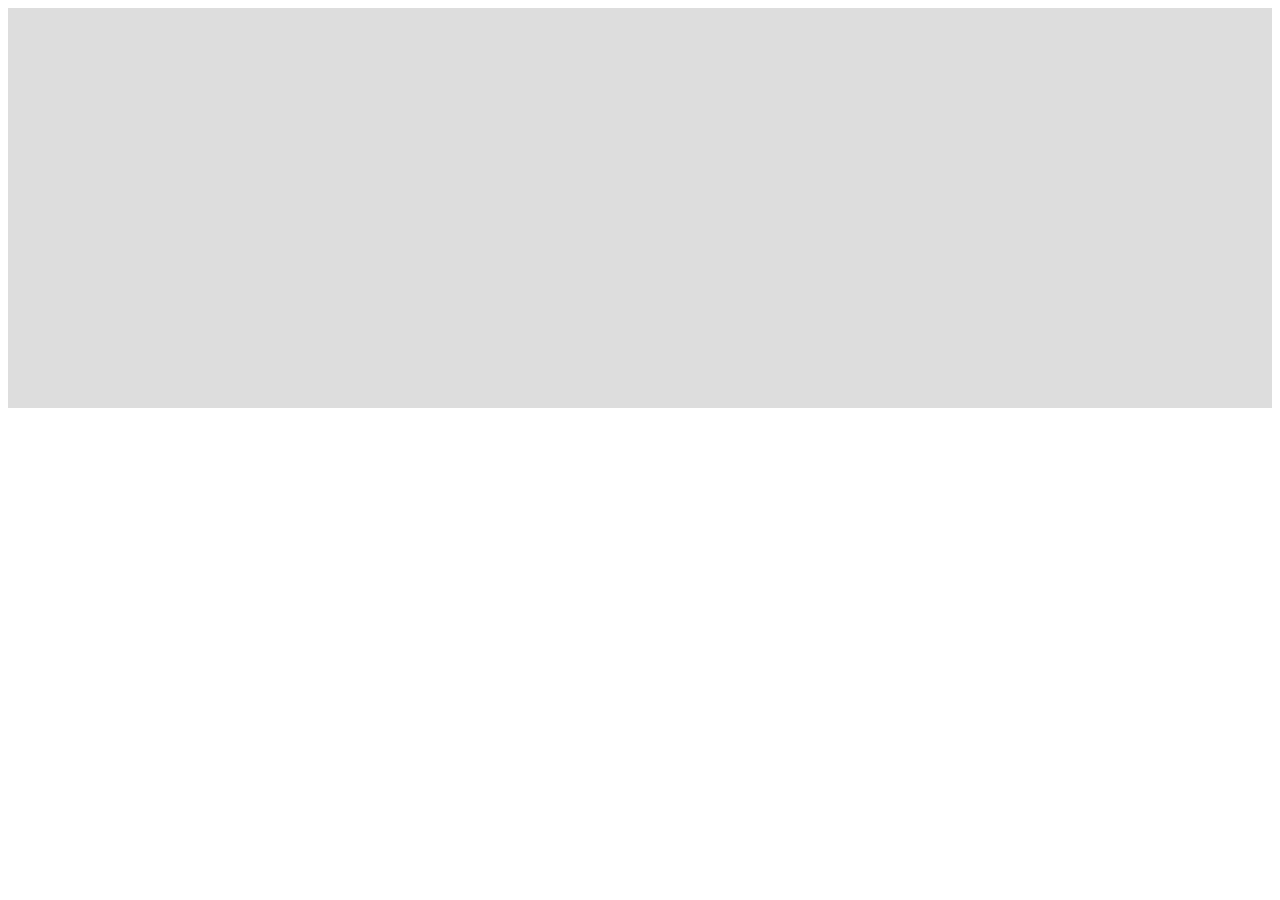
==== index.html @ cd6613f2 "something's working" ====
<html>
  <head>
    <!-- stylesheet -->
    <link href="/literallycanvas/css/literallycanvas.css" rel="stylesheet">

    <!-- dependency: React.js -->
    <script src="//cdnjs.cloudflare.com/ajax/libs/react/0.14.7/react-with-addons.js"></script>
    <script src="//cdnjs.cloudflare.com/ajax/libs/react/0.14.7/react-dom.js"></script>

    <!-- Literally Canvas -->
    <script src="/literallycanvas/js/literallycanvas.js"></script>
  </head>
  <body>
    <!-- where the widget goes. you can do CSS to it. -->
    <div class="literally"></div>

    <!-- kick it off -->
    <script>
        // Look ma, no jQuery!
        LC.init(
            document.getElementsByClassName('literally')[0],
            {imageURLPrefix: '/literallycanvas/img'}
        );

        /* or if you just love jQuery,
            $('.literally').literallycanvas({imageURLPrefix: '/static/img'})
            or
            LC.init($('.literally').get(0), {imageURLPrefix: '/static/img'})
        */
    </script>
  </body>
</html>
---- literallycanvas/css/literallycanvas.css ----
.literally .button-style-1{border:2px solid transparent;border-radius:3px}.literally .button-style-1{text-decoration:none;cursor:pointer}.literally .button-style-1.selected:not(.disabled){background-color:#a1d9fe}.literally .button-style-1:hover:not(.disabled){border-color:#a1d9fe}.literally .button-style-1.disabled{cursor:default;opacity:0.3}.literally.toolbar-at-top .lc-drawing{bottom:0;top:31px}.literally.toolbar-at-top .lc-options{top:0;border-bottom:1px solid #555}.literally.toolbar-at-bottom .lc-drawing{bottom:31px;top:0}.literally.toolbar-at-bottom .lc-options{bottom:0;border-top:1px solid #555}.literally.toolbar-hidden .lc-drawing{left:0;right:0;bottom:0;top:0}.literally.toolbar-hidden .lc-options,.literally.toolbar-hidden .lc-picker{display:none}.literally{position:relative;background-color:#ddd;min-height:400px;-webkit-touch-callout:none;-webkit-user-select:none;-khtml-user-select:none;-moz-user-select:none;-ms-user-select:none;-ms-touch-action:none;user-select:none}.literally,.literally *{-moz-box-sizing:border-box;-webkit-box-sizing:border-box;box-sizing:border-box}.literally>*{position:absolute}.literally .lc-picker{top:0;left:0;bottom:0;width:61px;background-color:#e6e6e6}.literally .lc-drawing{right:0;left:0;bottom:0;left:0}.literally .lc-drawing>*{position:absolute;top:0;right:0;bottom:0;left:0}.literally .lc-drawing.with-gui{right:0;left:61px;cursor:default}.literally .lc-drawing.with-gui .polygon-toolbar{top:auto;height:31px}.literally .lc-drawing.with-gui .polygon-toolbar .polygon-toolbar-button{float:left}.literally .lc-drawing.with-gui .text-tool-input:focus{outline:none}.literally .lc-picker{z-index:1001;border-right:1px solid #555}.literally .lc-picker .toolbar-button{width:26px;height:26px;line-height:26px;margin:2px;padding:0;cursor:pointer;text-align:center;border:2px solid transparent;border-radius:3px}.literally .lc-picker .toolbar-button{text-decoration:none;cursor:pointer}.literally .lc-picker .toolbar-button.selected:not(.disabled){background-color:#a1d9fe}.literally .lc-picker .toolbar-button:hover:not(.disabled){border-color:#a1d9fe}.literally .lc-picker .toolbar-button.disabled{cursor:default;opacity:0.3}.literally .lc-picker .thin-button{cursor:pointer;float:left;position:relative}.literally .lc-picker .fat-button{clear:both;width:56px}.literally .lc-picker .lc-pick-tool,.literally .lc-picker .lc-undo,.literally .lc-picker .lc-redo,.literally .lc-picker .lc-zoom-in,.literally .lc-picker .lc-zoom-out{background-size:100% auto;background-repeat:no-repeat;background-position:center center}.literally .color-well{font-size:10px;float:left;width:60px}.literally .color-well.open{background-color:#a1d9fe}.literally .color-well-color-container{border:2px solid transparent;border-radius:3px;border:1px solid #aaa;position:relative;width:28px;height:28px;margin:1px auto;overflow:visible}.literally .color-well-color-container{text-decoration:none;cursor:pointer}.literally .color-well-color-container.selected:not(.disabled){background-color:#a1d9fe}.literally .color-well-color-container:hover:not(.disabled){border-color:#a1d9fe}.literally .color-well-color-container.disabled{cursor:default;opacity:0.3}.literally .color-well-color-container .color-well-checker{position:absolute;width:50%;height:50%;background-color:black}.literally .color-well-color-container .color-well-checker-top-left{border-top-left-radius:3px}.literally .color-well-color-container .color-well-checker-bottom-right{border-bottom-right-radius:3px}.literally .color-well-color-container .color-well-color{position:absolute;top:0;right:0;bottom:0;left:0;border-radius:3px}.literally .color-picker-popup{position:absolute;z-index:1;background-color:white;border:1px solid #555;left:60px;bottom:31px}.literally .color-picker-popup .color-row{clear:both}.literally .color-picker-popup .color-row .color-cell{cursor:pointer;width:20px;height:20px;line-height:20px;float:left}.literally .color-picker-popup .color-row .color-cell:hover,.literally .color-picker-popup .color-row .color-cell.selected{border:1px solid #555;line-height:18px}.literally .color-picker-popup .color-row .color-cell.transparent-cell{width:100%}.literally .horz-toolbar{height:31px;background-color:#e6e6e6}.literally .horz-toolbar .label{line-height:30px;margin:0 0.25em 0 0.25em;font-size:12px}.literally .horz-toolbar span{line-height:30px;margin:0 0.25em 0 0.25em;font-size:12px;float:left}.literally .horz-toolbar .square-toolbar-button{border:2px solid transparent;border-radius:3px;margin:1px;border:1px solid #aaa;width:28px;height:28px;float:left;position:relative}.literally .horz-toolbar .square-toolbar-button{text-decoration:none;cursor:pointer}.literally .horz-toolbar .square-toolbar-button.selected:not(.disabled){background-color:#a1d9fe}.literally .horz-toolbar .square-toolbar-button:hover:not(.disabled){border-color:#a1d9fe}.literally .horz-toolbar .square-toolbar-button.disabled{cursor:default;opacity:0.3}.literally .horz-toolbar .square-toolbar-button img{max-width:100%;max-height:100%}.literally .horz-toolbar .square-toolbar-button label{position:absolute;top:0;right:0;bottom:0;left:0;line-height:26px;margin:auto;float:none;text-align:center}.literally .polygon-toolbar{position:absolute;border-top:1px solid #555;border-bottom:1px solid #555;width:100%}.literally.toolbar-at-bottom .polygon-toolbar{top:-100%}.literally.toolbar-at-top .polygon-toolbar{top:100%}.literally .lc-options{z-index:1;right:0;left:61px}.literally .lc-options .lc-font-settings{height:30px;line-height:31px;padding-left:4px;background-color:#f5f5f5}.literally .lc-options .lc-font-settings input{margin:0 0.5em 0 0}.literally .lc-options .lc-font-settings input[type=checkbox]{margin:0 0.5em 0 0.5em}
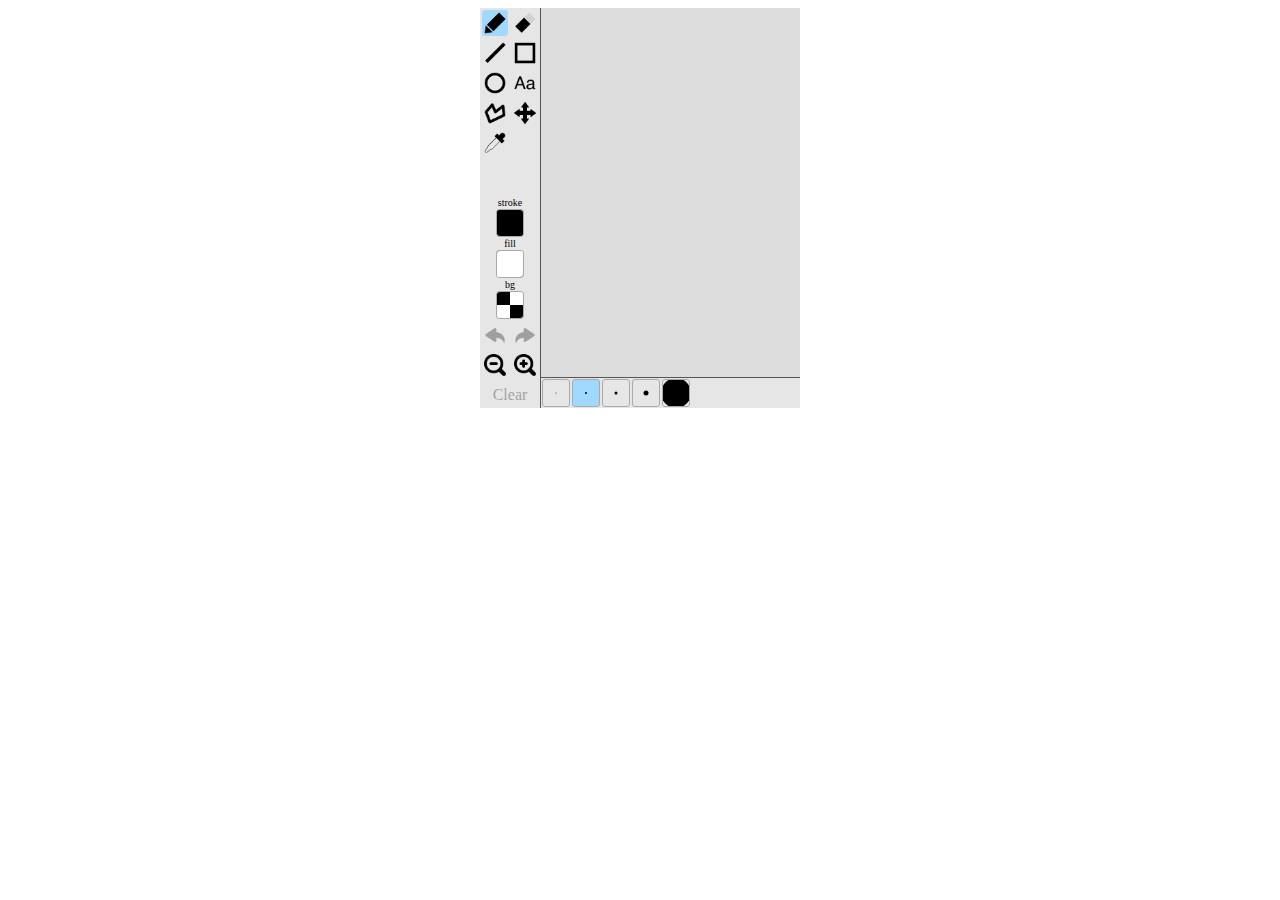
==== commit 0bf66647: "canvas shows up" ====
--- a/index.html
+++ b/index.html
@@ -1,32 +1,41 @@
+<!doctype html>
 <html>
   <head>
-    <!-- stylesheet -->
-    <link href="/literallycanvas/css/literallycanvas.css" rel="stylesheet">
+    <title>Literally Canvas</title>
+    <link href="/static/css/literallycanvas.css" rel="stylesheet">
+    <meta charset="UTF-8">
+    <meta name="viewport" content="width=device-width, user-scalable=no" />
 
-    <!-- dependency: React.js -->
-    <script src="//cdnjs.cloudflare.com/ajax/libs/react/0.14.7/react-with-addons.js"></script>
-    <script src="//cdnjs.cloudflare.com/ajax/libs/react/0.14.7/react-dom.js"></script>
+    <style type="text/css">
+      .fs-container {
+        width: 320px;
+        margin: auto;
+      }
 
-    <!-- Literally Canvas -->
-    <script src="/literallycanvas/js/literallycanvas.js"></script>
+      .literally {
+        width: 100%;
+        height: 100%;
+        position: relative;
+      }
+    </style>
   </head>
+
   <body>
-    <!-- where the widget goes. you can do CSS to it. -->
-    <div class="literally"></div>
+    <div class="fs-container">
+      <div id="lc"></div>
+    </div>
 
-    <!-- kick it off -->
-    <script>
-        // Look ma, no jQuery!
-        LC.init(
-            document.getElementsByClassName('literally')[0],
-            {imageURLPrefix: '/literallycanvas/img'}
-        );
+    <!-- you really ought to include react-dom, but for react 0.14 you don't strictly have to. -->
+    <script src="static/js/react-0.14.3.js"></script>
+    <script src="static/js/literallycanvas.js"></script>
 
-        /* or if you just love jQuery,
-            $('.literally').literallycanvas({imageURLPrefix: '/static/img'})
-            or
-            LC.init($('.literally').get(0), {imageURLPrefix: '/static/img'})
-        */
+    <script type="text/javascript">
+      var lc = LC.init(document.getElementById("lc"), {
+        imageURLPrefix: 'static/img',
+        toolbarPosition: 'bottom',
+        defaultStrokeWidth: 2,
+        strokeWidths: [1, 2, 3, 5, 30]
+      });
     </script>
   </body>
 </html>
--- a/static/css/literallycanvas.css
+++ b/static/css/literallycanvas.css
@@ -0,0 +1 @@
+.literally .button-style-1{border:2px solid transparent;border-radius:3px}.literally .button-style-1{text-decoration:none;cursor:pointer}.literally .button-style-1.selected:not(.disabled){background-color:#a1d9fe}.literally .button-style-1:hover:not(.disabled){border-color:#a1d9fe}.literally .button-style-1.disabled{cursor:default;opacity:0.3}.literally.toolbar-at-top .lc-drawing{bottom:0;top:31px}.literally.toolbar-at-top .lc-options{top:0;border-bottom:1px solid #555}.literally.toolbar-at-bottom .lc-drawing{bottom:31px;top:0}.literally.toolbar-at-bottom .lc-options{bottom:0;border-top:1px solid #555}.literally.toolbar-hidden .lc-drawing{left:0;right:0;bottom:0;top:0}.literally.toolbar-hidden .lc-options,.literally.toolbar-hidden .lc-picker{display:none}.literally{position:relative;background-color:#ddd;min-height:400px;-webkit-touch-callout:none;-webkit-user-select:none;-khtml-user-select:none;-moz-user-select:none;-ms-user-select:none;-ms-touch-action:none;user-select:none}.literally,.literally *{-moz-box-sizing:border-box;-webkit-box-sizing:border-box;box-sizing:border-box}.literally>*{position:absolute}.literally .lc-picker{top:0;left:0;bottom:0;width:61px;background-color:#e6e6e6}.literally .lc-drawing{right:0;left:0;bottom:0;left:0}.literally .lc-drawing>*{position:absolute;top:0;right:0;bottom:0;left:0}.literally .lc-drawing.with-gui{right:0;left:61px;cursor:default}.literally .lc-drawing.with-gui .polygon-toolbar{top:auto;height:31px}.literally .lc-drawing.with-gui .polygon-toolbar .polygon-toolbar-button{float:left}.literally .lc-drawing.with-gui .text-tool-input:focus{outline:none}.literally .lc-picker{z-index:1001;border-right:1px solid #555}.literally .lc-picker .toolbar-button{width:26px;height:26px;line-height:26px;margin:2px;padding:0;cursor:pointer;text-align:center;border:2px solid transparent;border-radius:3px}.literally .lc-picker .toolbar-button{text-decoration:none;cursor:pointer}.literally .lc-picker .toolbar-button.selected:not(.disabled){background-color:#a1d9fe}.literally .lc-picker .toolbar-button:hover:not(.disabled){border-color:#a1d9fe}.literally .lc-picker .toolbar-button.disabled{cursor:default;opacity:0.3}.literally .lc-picker .thin-button{cursor:pointer;float:left;position:relative}.literally .lc-picker .fat-button{clear:both;width:56px}.literally .lc-picker .lc-pick-tool,.literally .lc-picker .lc-undo,.literally .lc-picker .lc-redo,.literally .lc-picker .lc-zoom-in,.literally .lc-picker .lc-zoom-out{background-size:100% auto;background-repeat:no-repeat;background-position:center center}.literally .color-well{font-size:10px;float:left;width:60px}.literally .color-well.open{background-color:#a1d9fe}.literally .color-well-color-container{border:2px solid transparent;border-radius:3px;border:1px solid #aaa;position:relative;width:28px;height:28px;margin:1px auto;overflow:visible}.literally .color-well-color-container{text-decoration:none;cursor:pointer}.literally .color-well-color-container.selected:not(.disabled){background-color:#a1d9fe}.literally .color-well-color-container:hover:not(.disabled){border-color:#a1d9fe}.literally .color-well-color-container.disabled{cursor:default;opacity:0.3}.literally .color-well-color-container .color-well-checker{position:absolute;width:50%;height:50%;background-color:black}.literally .color-well-color-container .color-well-checker-top-left{border-top-left-radius:3px}.literally .color-well-color-container .color-well-checker-bottom-right{border-bottom-right-radius:3px}.literally .color-well-color-container .color-well-color{position:absolute;top:0;right:0;bottom:0;left:0;border-radius:3px}.literally .color-picker-popup{position:absolute;z-index:1;background-color:white;border:1px solid #555;left:60px;bottom:31px}.literally .color-picker-popup .color-row{clear:both}.literally .color-picker-popup .color-row .color-cell{cursor:pointer;width:20px;height:20px;line-height:20px;float:left}.literally .color-picker-popup .color-row .color-cell:hover,.literally .color-picker-popup .color-row .color-cell.selected{border:1px solid #555;line-height:18px}.literally .color-picker-popup .color-row .color-cell.transparent-cell{width:100%}.literally .horz-toolbar{height:31px;background-color:#e6e6e6}.literally .horz-toolbar .label{line-height:30px;margin:0 0.25em 0 0.25em;font-size:12px}.literally .horz-toolbar span{line-height:30px;margin:0 0.25em 0 0.25em;font-size:12px;float:left}.literally .horz-toolbar .square-toolbar-button{border:2px solid transparent;border-radius:3px;margin:1px;border:1px solid #aaa;width:28px;height:28px;float:left;position:relative}.literally .horz-toolbar .square-toolbar-button{text-decoration:none;cursor:pointer}.literally .horz-toolbar .square-toolbar-button.selected:not(.disabled){background-color:#a1d9fe}.literally .horz-toolbar .square-toolbar-button:hover:not(.disabled){border-color:#a1d9fe}.literally .horz-toolbar .square-toolbar-button.disabled{cursor:default;opacity:0.3}.literally .horz-toolbar .square-toolbar-button img{max-width:100%;max-height:100%}.literally .horz-toolbar .square-toolbar-button label{position:absolute;top:0;right:0;bottom:0;left:0;line-height:26px;margin:auto;float:none;text-align:center}.literally .polygon-toolbar{position:absolute;border-top:1px solid #555;border-bottom:1px solid #555;width:100%}.literally.toolbar-at-bottom .polygon-toolbar{top:-100%}.literally.toolbar-at-top .polygon-toolbar{top:100%}.literally .lc-options{z-index:1;right:0;left:61px}.literally .lc-options .lc-font-settings{height:30px;line-height:31px;padding-left:4px;background-color:#f5f5f5}.literally .lc-options .lc-font-settings input{margin:0 0.5em 0 0}.literally .lc-options .lc-font-settings input[type=checkbox]{margin:0 0.5em 0 0.5em}
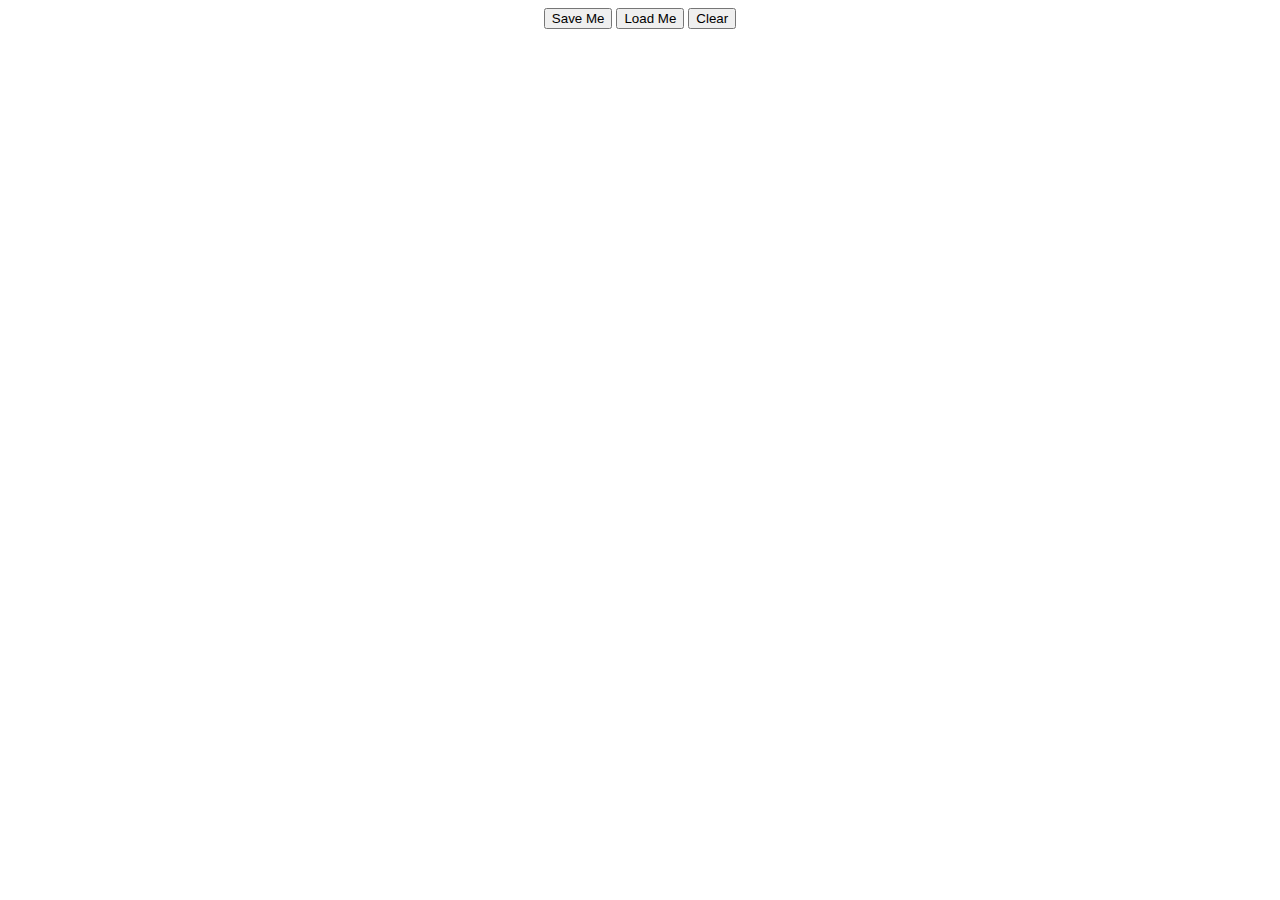
==== commit 9361327a: "i believe saving and loading works" ====
--- a/index.html
+++ b/index.html
@@ -24,10 +24,17 @@
     <div class="fs-container">
       <div id="lc"></div>
     </div>
+    <div align="center">
+      <button onclick="save()">Save Me</button>
+      <button onclick="load()">Load Me</button>
+      <button onclick="refresh()">Clear</button>
+    </div>
+    <div id="messageBox"></div>
 
     <!-- you really ought to include react-dom, but for react 0.14 you don't strictly have to. -->
     <script src="static/js/react-0.14.3.js"></script>
     <script src="static/js/literallycanvas.js"></script>
+    <script src="static/js/jquery-1.8.2.js"></script>
 
     <script type="text/javascript">
       var lc = LC.init(document.getElementById("lc"), {
@@ -36,6 +43,30 @@
         defaultStrokeWidth: 2,
         strokeWidths: [1, 2, 3, 5, 30]
       });
+
+      var blank = lc.getSnapshot();
+
+      function save() {
+        var snapshot = lc.getSnapshot();
+        jQuery.post("http://localhost:8080/receiveData.php", JSON.stringify(snapshot), onSaveSuccess);
+      }
+
+      function onSaveSuccess() {
+        document.getElementById("messageBox").innerHTML += "Save success.<br>";
+      }
+
+      function load() {
+        jQuery.get("http://localhost:8080/sendData.php", "", onLoadSuccess);
+      }
+
+      function onLoadSuccess(result) {
+        document.getElementById("messageBox").innerHTML += "Load success.<br>";
+        lc.loadSnapshot(JSON.parse(snapshot);
+      }
+
+      function refresh() {
+        lc.loadSnapshot(blank);
+      }
     </script>
   </body>
 </html>
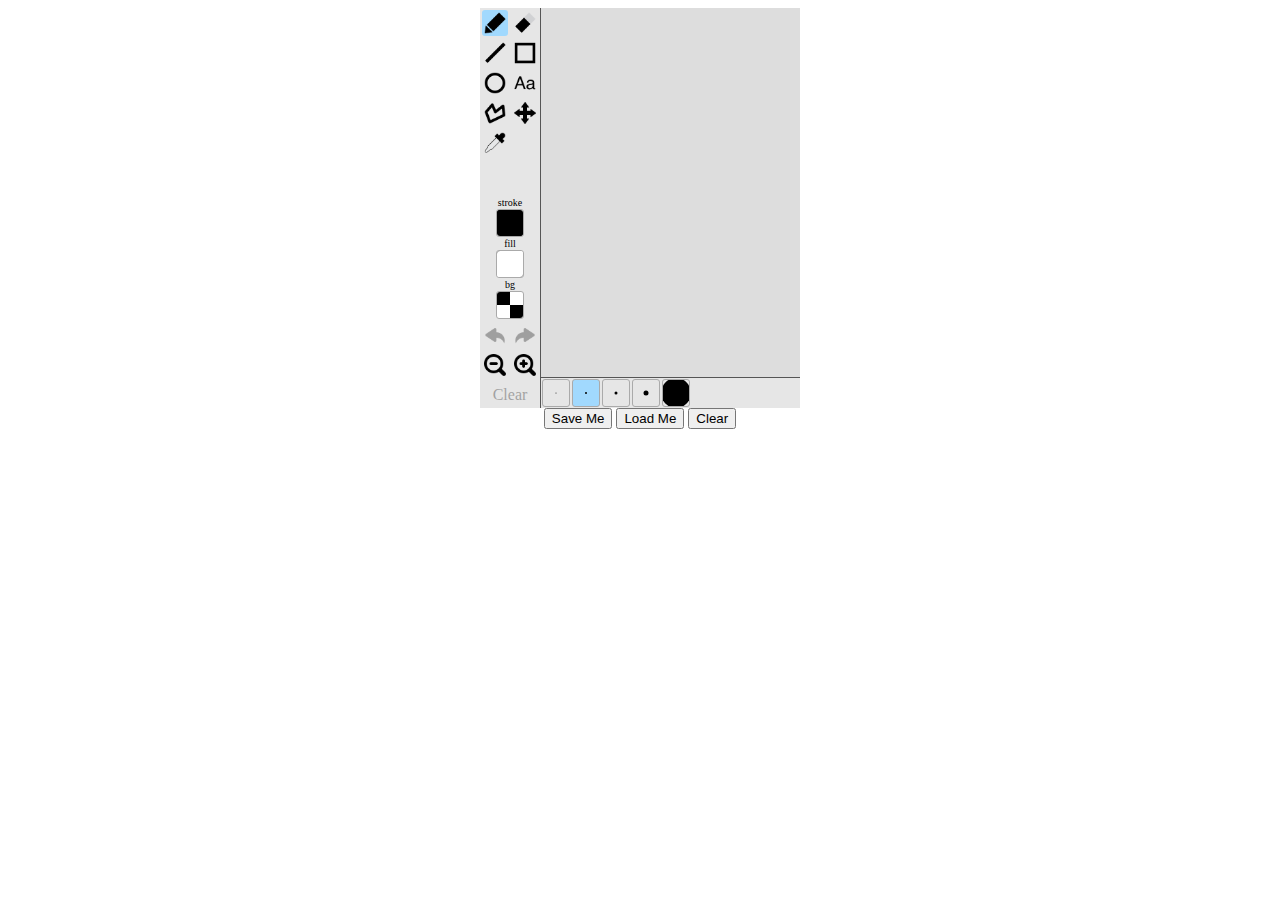
==== commit bf647042: "forgot a parens" ====
--- a/index.html
+++ b/index.html
@@ -37,6 +37,9 @@
     <script src="static/js/jquery-1.8.2.js"></script>
 
     <script type="text/javascript">
+      // var serverAddress = "http://localhost:8080";
+      var serverAddress = "http://52.24.144.42";
+
       var lc = LC.init(document.getElementById("lc"), {
         imageURLPrefix: 'static/img',
         toolbarPosition: 'bottom',
@@ -48,7 +51,7 @@
 
       function save() {
         var snapshot = lc.getSnapshot();
-        jQuery.post("http://localhost:8080/receiveData.php", JSON.stringify(snapshot), onSaveSuccess);
+        jQuery.post(serverAddress + "/receiveData.php", JSON.stringify(snapshot), onSaveSuccess);
       }
 
       function onSaveSuccess() {
@@ -56,12 +59,12 @@
       }
 
       function load() {
-        jQuery.get("http://localhost:8080/sendData.php", "", onLoadSuccess);
+        jQuery.get(serverAddress + "/sendData.php", "", onLoadSuccess);
       }
 
       function onLoadSuccess(result) {
         document.getElementById("messageBox").innerHTML += "Load success.<br>";
-        lc.loadSnapshot(JSON.parse(snapshot);
+        lc.loadSnapshot(JSON.parse(snapshot));
       }
 
       function refresh() {
